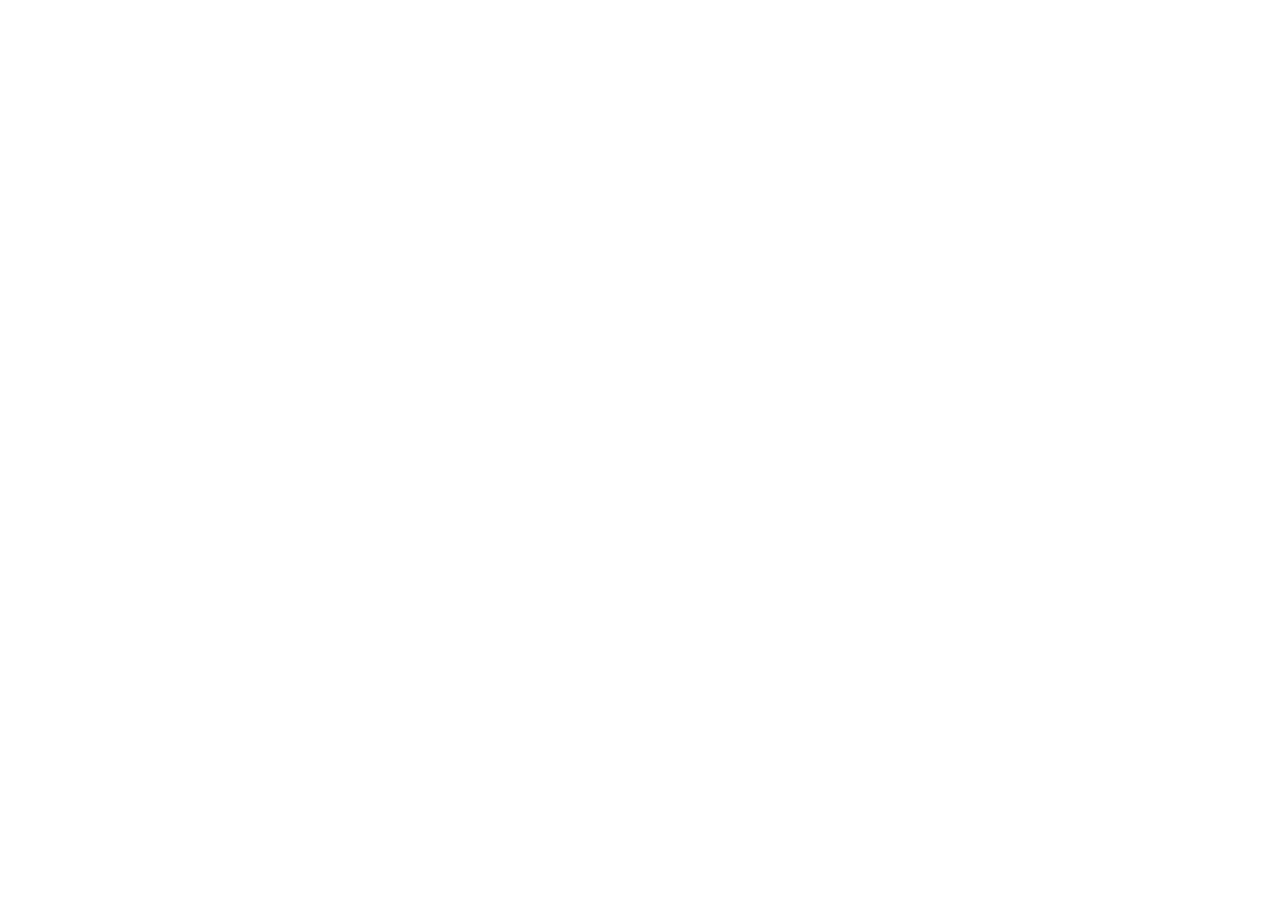
==== index.html @ 13c17da5 "setting up page files" ====
<!DOCTYPE html>
<html lang="en">
<head>
  <meta charset="UTF-8">
  <meta name="viewport" content="width=device-width, initial-scale=1.0">
  <title>The Home Garden</title>
</head>
<body>
  
</body>
</html>
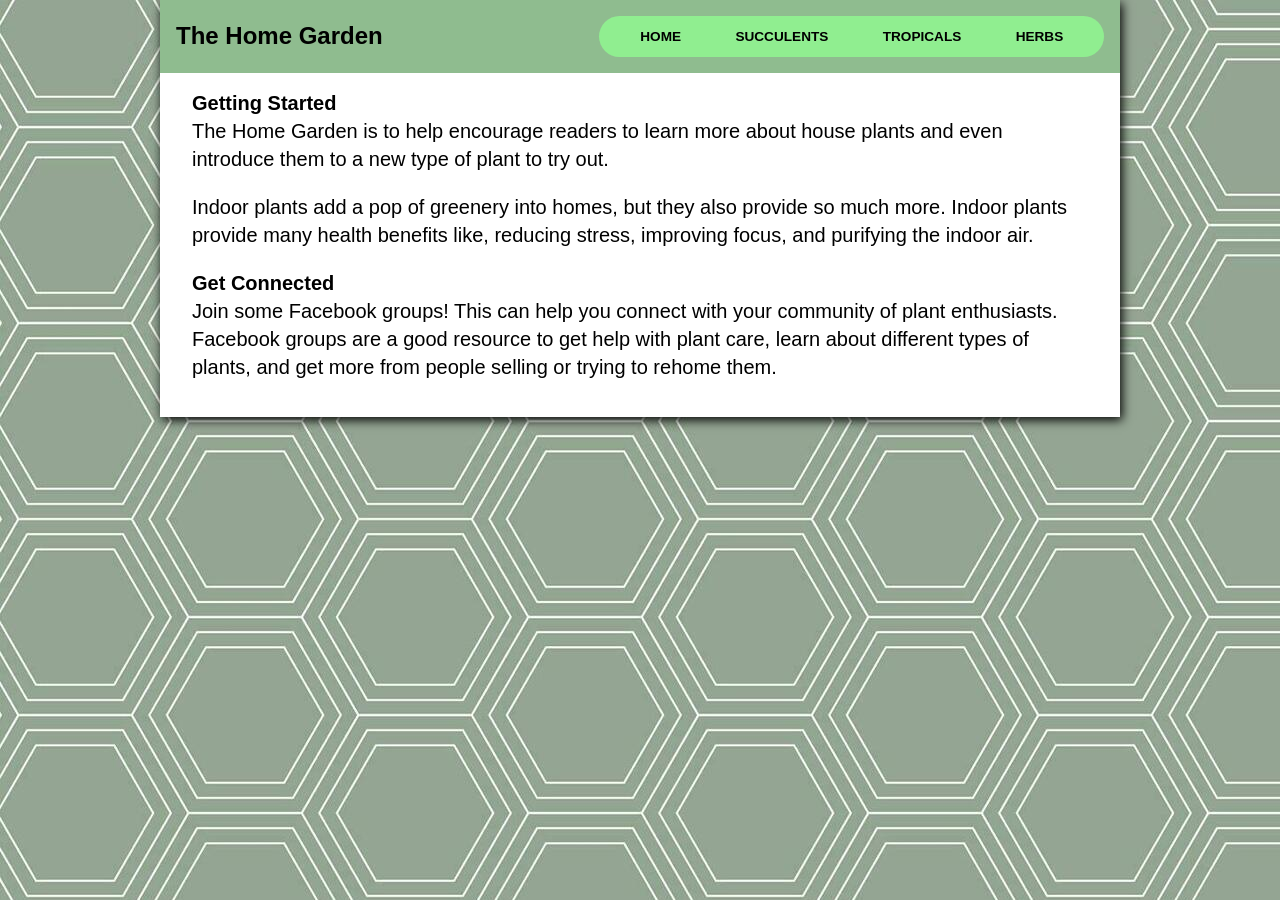
==== commit 764c676e: "FP4 Framwork" ====
--- a/index.html
+++ b/index.html
@@ -4,8 +4,42 @@
   <meta charset="UTF-8">
   <meta name="viewport" content="width=device-width, initial-scale=1.0">
   <title>The Home Garden</title>
+  <link rel="stylesheet" href="reset.css">
+  <link rel="stylesheet" href="main.css">
 </head>
 <body>
-  
+  <div class="wrapper">
+    <header>
+      <h1>The Home Garden</h1>
+      <nav>
+        <ul>
+          <li><a href="index.html">Home</a></li>
+          <li><a href="succulents.html">Succulents</a></li>
+          <li><a href="tropicals.html">Tropicals</a></li>
+          <li><a href="herbs.html">Herbs</a></li>
+        </ul>
+      </nav>
+    </header>
+    <main>
+
+      <section class="introduction">
+        <h1>Getting Started</h1>
+        <p>The Home Garden is to help encourage readers to learn more about house plants and even introduce them to a new type of plant to try out.</p>
+        <p>Indoor plants add a pop of greenery into homes, but they also provide so much more. Indoor plants provide many health benefits like, reducing stress, improving focus, and purifying the indoor air.</p>
+        <p></p>
+      </section>
+      <section class="connections">
+        <h1>Get Connected</h1>
+        <p>Join some Facebook groups! This can help you connect with your community of plant enthusiasts. Facebook groups are a good resource to get help with plant care, learn about different types of plants, and get more from people selling or trying to rehome them.</p>
+        <section class="group-grid">
+          <section class="general-FBG"></section>
+          <section class="general-FBG"></section>
+          <section class="cincy-FBG"></section>
+        </section>
+      </section>
+
+  </div>
+  </main>
+
 </body>
 </html>
--- a/main.css
+++ b/main.css
@@ -0,0 +1,147 @@
+/* HEADER AND NAV CONTENT */
+header {
+  padding: 1em;
+  display: flex;
+  flex-wrap: wrap;
+  justify-content: space-between;
+  align-items: center;
+  background-color: darkseagreen;
+  /* background-image: url(images/bkg_head_black.png);
+  background-repeat: no-repeat;
+  background-size: contain;
+  background-position: center left; */
+}
+header h1 {
+  font-size: 150%;
+  /* margin-left: 4rem; */
+}
+nav {
+  display: flex;
+  background-color: lightgreen;
+  padding: 1em;
+  border-radius: 2em;
+  font-size: 85%;
+  font-weight: bold;
+}
+nav ul {
+  list-style-type: none;
+  display: flex;
+  flex-wrap: wrap;
+  align-items: center;
+}
+nav a {
+  padding: 0.5em 2em;
+  text-transform: uppercase;
+  text-decoration: none;
+  color: black;
+}
+nav a:hover {
+  background-color: greenyellow;
+  border-radius: 2em;
+  color: black;
+}
+
+/* SMALL SCREEN */
+
+/*  HERO IMAGES AND CONTENT */
+.tropical-hero {
+  background-image:
+    linear-gradient(rgba(0, 0, 0, 0.3), rgba(0, 0, 0, 0.7)),
+    url("images/tropical-foliage.jpg");
+  min-height: 30vh;
+  background-size: cover;
+  background-position: center;
+  background-repeat: no-repeat;
+}
+.succulents-hero{
+  background-image:
+    linear-gradient(rgba(0, 0, 0, 0.3), rgba(0, 0, 0, 0.7)),
+    url("images/succulent-foliage.jpg");
+  min-height: 30vh;
+  background-size: cover;
+  background-position: center;
+  background-repeat: no-repeat;
+}
+.herb-hero{
+  background-image:
+    linear-gradient(rgba(0, 0, 0, 0.3), rgba(0, 0, 0, 0.7)),
+    url("images/herb-foliage.jpg");
+  min-height: 30vh;
+  background-size: cover;
+  background-position: center;
+  background-repeat: no-repeat;
+}
+
+.hero {
+  padding: 2rem;
+  display: flex;
+  justify-content: center;
+  align-items: center;
+  line-height: 1.4;
+}
+
+.hero-content {
+  text-align: center;
+  color: white;
+  max-width: 600px;
+}
+
+.hero-content h2 {
+  font-size: 2rem;
+  margin-bottom: 1rem;
+}
+
+.hero-content p {
+  font-size: 1.15rem;
+  margin-bottom: 1.5rem;
+}
+
+.hero-button {
+  display: inline-block;
+  background-color: greenyellow;
+  color: black;
+  text-decoration: none;
+  font-weight: bold;
+  padding: 0.9rem 1.5rem;
+  border-radius: 0.75rem;
+}
+
+/* BODY CONTENT */
+.wrapper{
+  max-width: 960px;
+  margin: 0 auto;
+  background-color: white;
+  box-shadow: 2px 3px 10px black;
+
+}
+
+body {
+  font-family: "Gill Sans", "Gill Sans MT", Calibri, "Trebuchet MS", sans-serif;
+  background-image: url(images/background.jpg);
+}
+
+main {
+  height: 100%;
+  padding: 1rem 2rem;
+  font-size: 125%;
+  line-height: 1.4;
+}
+
+.group-grid {
+  display: grid;
+  grid-template-columns: 1fr 1fr 1fr;
+  grid-gap: 3rem;
+}
+
+.group-grid img{
+  max-width: 250px;
+  max-height: 150px;
+}
+.group-grid h2 {
+  font-size: 110%;
+  border-bottom: 1px solid black;
+}
+.group-grid li {
+  margin-bottom: 1em;
+  margin-left: 1em;
+}
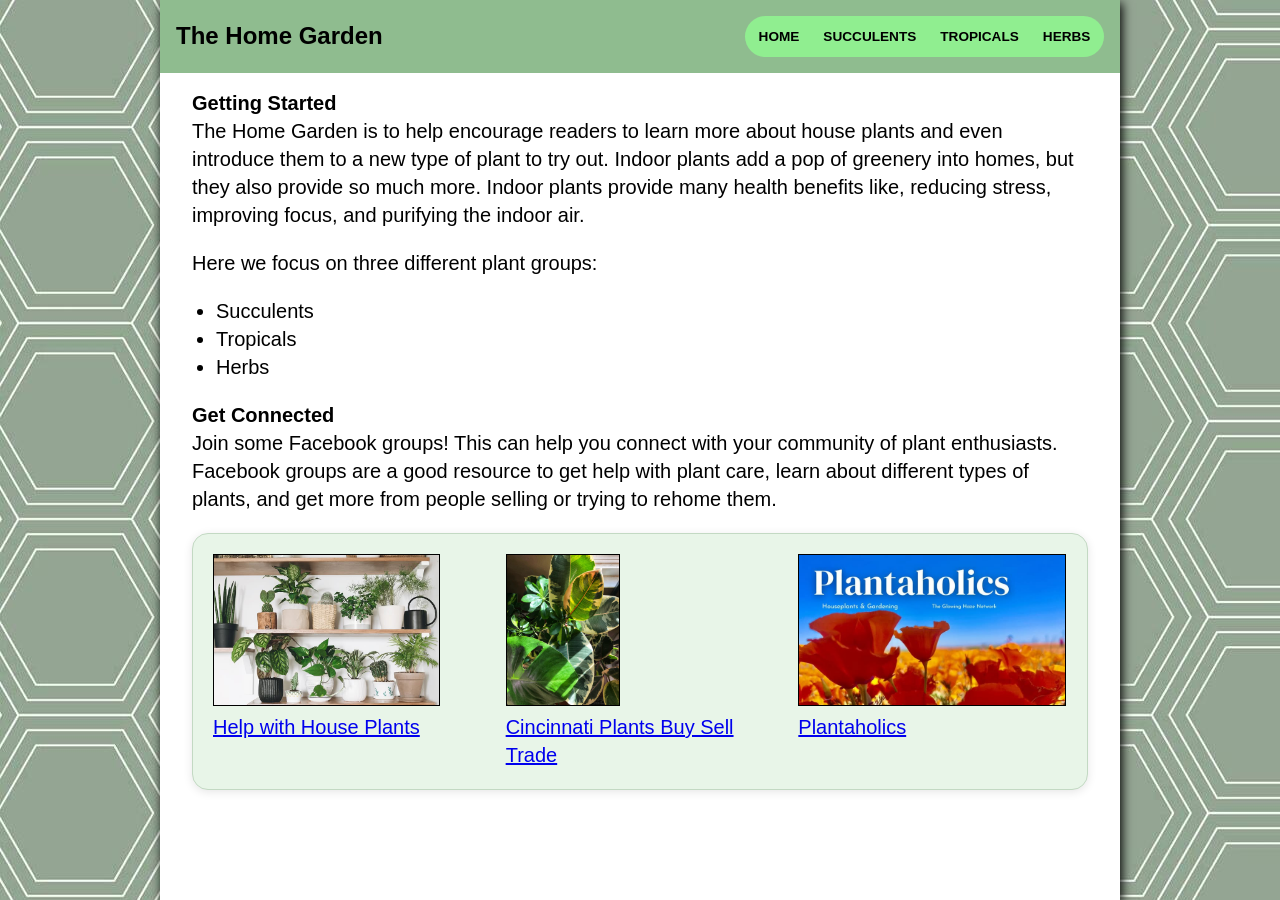
==== commit 04a21b68: "rough draft" ====
--- a/index.html
+++ b/index.html
@@ -24,17 +24,23 @@
 
       <section class="introduction">
         <h1>Getting Started</h1>
-        <p>The Home Garden is to help encourage readers to learn more about house plants and even introduce them to a new type of plant to try out.</p>
-        <p>Indoor plants add a pop of greenery into homes, but they also provide so much more. Indoor plants provide many health benefits like, reducing stress, improving focus, and purifying the indoor air.</p>
+        <p>The Home Garden is to help encourage readers to learn more about house plants and even introduce them to a new type of plant to try out. Indoor plants add a pop of greenery into homes, but they also provide so much more. Indoor plants provide many health benefits like, reducing stress, improving focus, and purifying the indoor air.</p>
+        <p>Here we focus on three different plant groups:
+          <ul>
+            <li>Succulents</li>
+            <li>Tropicals</li>
+            <li>Herbs</li>
+          </ul>
+        </p>
         <p></p>
       </section>
       <section class="connections">
         <h1>Get Connected</h1>
         <p>Join some Facebook groups! This can help you connect with your community of plant enthusiasts. Facebook groups are a good resource to get help with plant care, learn about different types of plants, and get more from people selling or trying to rehome them.</p>
-        <section class="group-grid">
-          <section class="general-FBG"></section>
-          <section class="general-FBG"></section>
-          <section class="cincy-FBG"></section>
+        <section class="group-grid get-connected">
+          <section class="general-FBG"><img class="FB-image" src="images/HelpWithHousePlantsFBGroup.jpg" alt="Help With House Plants FB Group Photo"><br><a href="https://www.facebook.com/share/g/18CMK1QQTQ/" target="_blank">Help with House Plants</a></section>
+          <section class="general-FBG"><img src="images/CincinnatiPlantFBGroup.jpg" alt="Cincinnati Plant Group FB Photo"><br><a href="https://www.facebook.com/share/g/1LuthDEvM9/" target="_blank">Cincinnati Plants Buy Sell Trade</a></section>
+          <section class="cincy-FBG"><img src="images/PlantaholicsFBGroup.jpg" alt="Plantaholics FB Group Photo"><br><a href="https://www.facebook.com/share/g/18TkRWoeJo/" target="_blank">Plantaholics</a></section>
         </section>
       </section>
 
--- a/main.css
+++ b/main.css
@@ -6,31 +6,27 @@
   justify-content: space-between;
   align-items: center;
   background-color: darkseagreen;
-  /* background-image: url(images/bkg_head_black.png);
-  background-repeat: no-repeat;
-  background-size: contain;
-  background-position: center left; */
+  gap: 1rem;
 }
 header h1 {
   font-size: 150%;
   /* margin-left: 4rem; */
 }
 nav {
-  display: flex;
   background-color: lightgreen;
   padding: 1em;
   border-radius: 2em;
   font-size: 85%;
   font-weight: bold;
 }
+
 nav ul {
-  list-style-type: none;
+  list-style: none;
   display: flex;
-  flex-wrap: wrap;
-  align-items: center;
+  gap: 1.5rem;
 }
+
 nav a {
-  padding: 0.5em 2em;
   text-transform: uppercase;
   text-decoration: none;
   color: black;
@@ -53,7 +49,7 @@
   background-position: center;
   background-repeat: no-repeat;
 }
-.succulents-hero{
+.succulents-hero {
   background-image:
     linear-gradient(rgba(0, 0, 0, 0.3), rgba(0, 0, 0, 0.7)),
     url("images/succulent-foliage.jpg");
@@ -62,7 +58,7 @@
   background-position: center;
   background-repeat: no-repeat;
 }
-.herb-hero{
+.herb-hero {
   background-image:
     linear-gradient(rgba(0, 0, 0, 0.3), rgba(0, 0, 0, 0.7)),
     url("images/herb-foliage.jpg");
@@ -107,12 +103,13 @@
 }
 
 /* BODY CONTENT */
-.wrapper{
+
+.wrapper {
+  min-height: 100vh;
   max-width: 960px;
   margin: 0 auto;
   background-color: white;
   box-shadow: 2px 3px 10px black;
-
 }
 
 body {
@@ -121,21 +118,43 @@
 }
 
 main {
-  height: 100%;
   padding: 1rem 2rem;
   font-size: 125%;
   line-height: 1.4;
+}
+.introduction li{
+  margin-left: 1.5rem;
+}
+.card {
+  background-color: rgb(232, 245, 232);
+  border: 1px solid rgb(195, 217, 195);
+  border-radius: 1rem;
+  padding: 1.25rem;
+  box-shadow: 0 2px 10px rgba(0, 0, 0, 0.1);
+
+  /* keeps the cards consistent in height */
+  display: flex;
+  flex-direction: column;
 }
 
 .group-grid {
   display: grid;
   grid-template-columns: 1fr 1fr 1fr;
-  grid-gap: 3rem;
+  grid-gap: 1.5rem;
 }
 
-.group-grid img{
-  max-width: 250px;
+.get-connected{
+  background-color: rgb(232, 245, 232);
+  border: 1px solid rgb(195, 217, 195);
+  border-radius: 1rem;
+  padding: 1.25rem;
+  box-shadow: 0 2px 10px rgba(0, 0, 0, 0.1);
+}
+
+.group-grid img {
+  max-width: fit-content;
   max-height: 150px;
+  border: 1px solid black;
 }
 .group-grid h2 {
   font-size: 110%;
@@ -144,4 +163,27 @@
 .group-grid li {
   margin-bottom: 1em;
   margin-left: 1em;
-}+}
+
+.FB-image {
+  max-width: 300px;
+  max-height: fit-content;
+}
+
+/* MEDIA SECTION */
+
+@media (max-width: 640px) {
+  header {
+    flex-direction: column;
+    align-items: center;
+  }
+
+  .group-grid {
+    grid-template-columns: 1fr;
+  }
+
+  .group-grid img {
+    max-width: 100%;
+    max-height: fit-content;
+  }
+}
